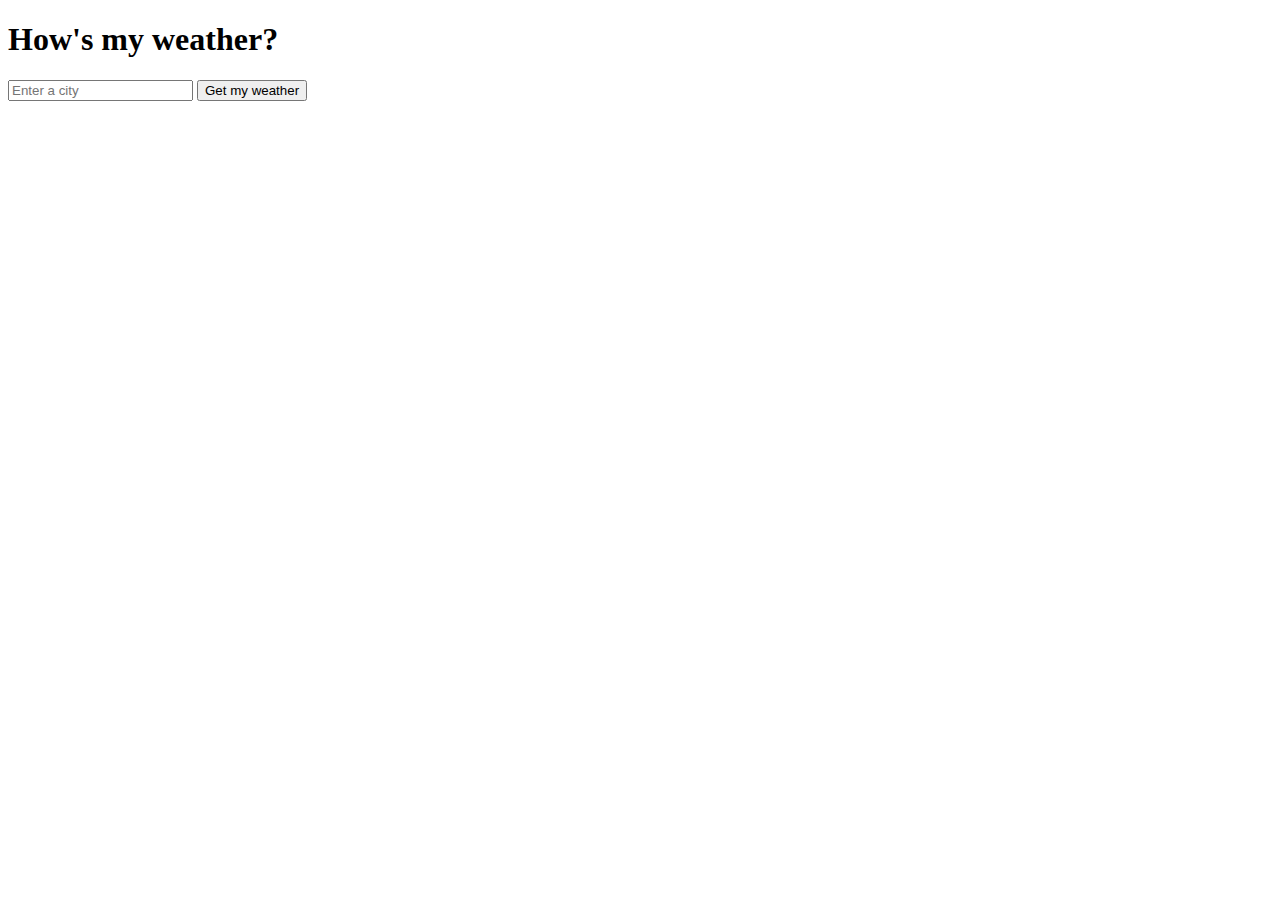
==== templates/index.html @ 750186c1 "Initial commit" ====
<!DOCTYPE html>
<html lang="en">
  <head>
    <meta charset="UTF-8">
    <meta name="viewport" content="width=device-width, initial-scale=1.0">
    <meta http-equiv="X-UA-Compatible" content="ie=edge">
    <title>Weather weather now</title>
    <link href="{{ url_for('static', filename='styles/style.css'}}" rel="stylesheet" />
  </head>
  <body>
    <h1>How's my weather?</h1>
    <form action="/weather">
        <input type="text" name="city" id="city" placeholder="Enter a city"/>
        <button type=submit>Get my weather</button>
    </form>
	<script src="index.js"></script>
  </body>
</html>
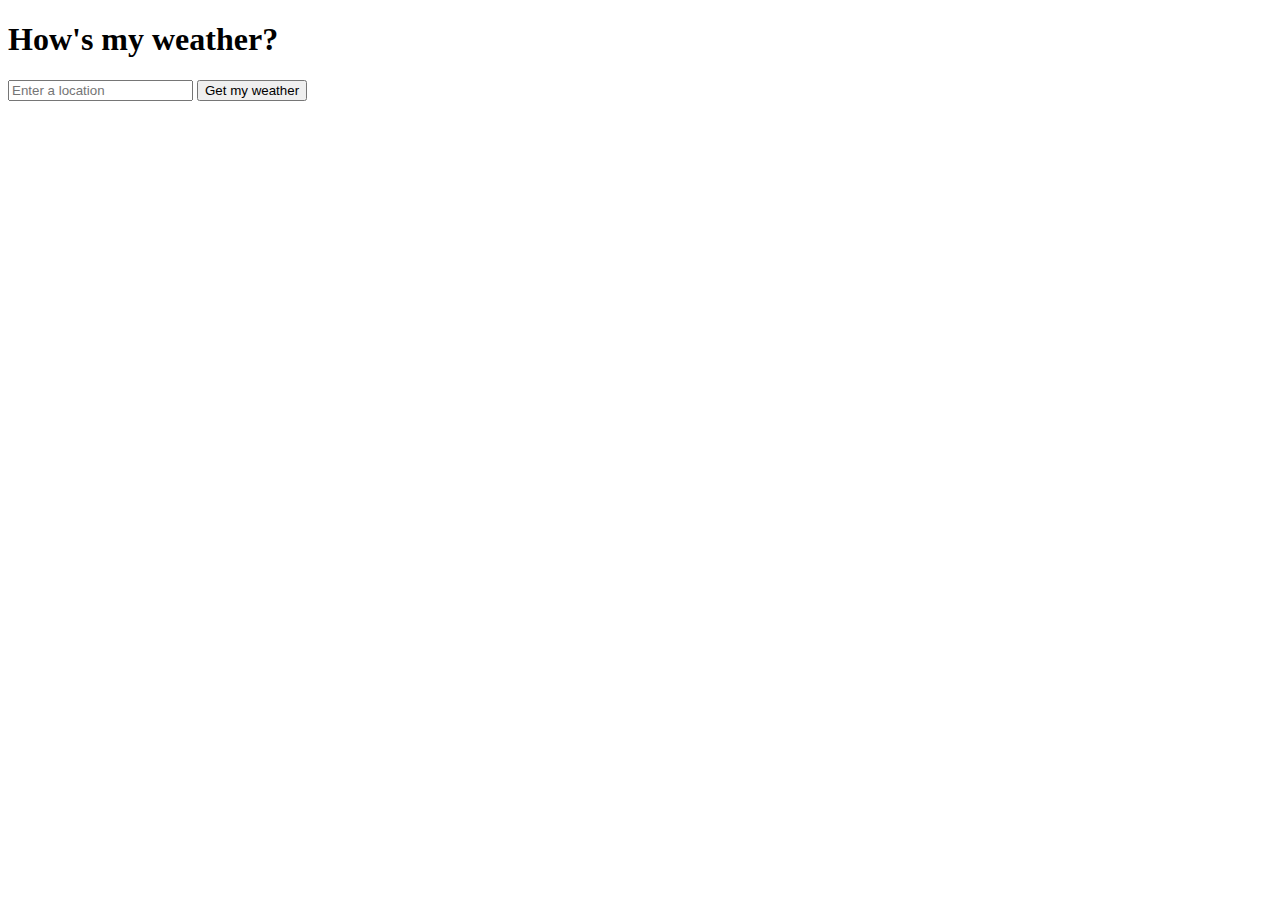
==== commit dbcd3180: "Fix name conventions" ====
--- a/templates/index.html
+++ b/templates/index.html
@@ -5,12 +5,12 @@
     <meta name="viewport" content="width=device-width, initial-scale=1.0">
     <meta http-equiv="X-UA-Compatible" content="ie=edge">
     <title>Weather weather now</title>
-    <link href="{{ url_for('static', filename='styles/style.css'}}" rel="stylesheet" />
+    <link href="{{ url_for('static', filename='styles/style.css')}}" rel="stylesheet" />
   </head>
   <body>
     <h1>How's my weather?</h1>
     <form action="/weather">
-        <input type="text" name="city" id="city" placeholder="Enter a city"/>
+        <input type="text" name="city" id="city" placeholder="Enter a location"/>
         <button type=submit>Get my weather</button>
     </form>
 	<script src="index.js"></script>
